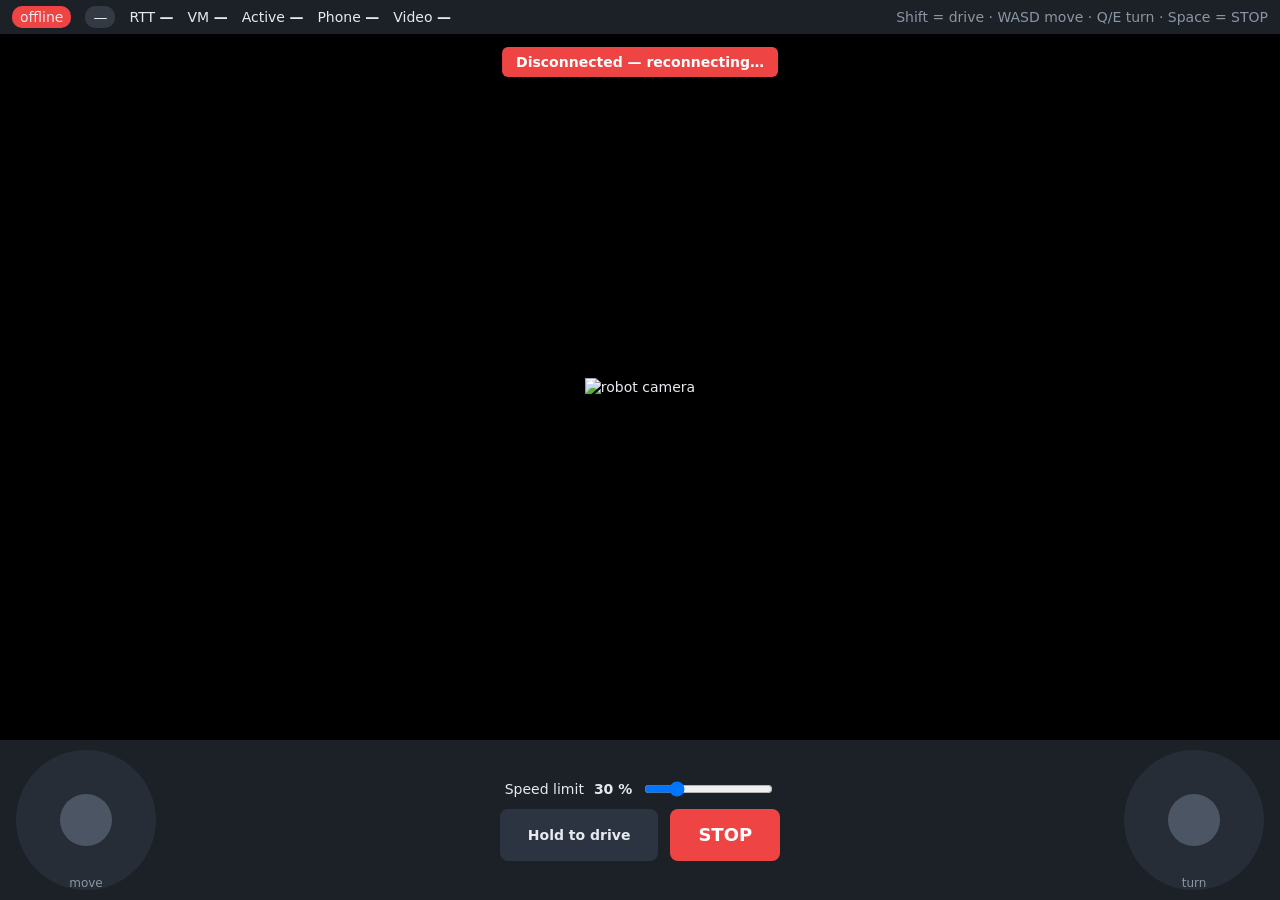
==== pilot-web/index.html @ 061540d0 "Pilot web: video, sticks, keyboard, deadman, STOP, telemetry banners Co-Authored-By: Claude Haiku 4." ====
<!doctype html>
<html lang="en">
<head>
  <meta charset="utf-8">
  <meta name="viewport" content="width=device-width, initial-scale=1">
  <title>MecanumBot Pilot</title>
  <link rel="stylesheet" href="pilot.css">
</head>
<body>
  <header id="bar">
    <span id="conn" class="pill">offline</span>
    <span id="role" class="pill">—</span>
    <span>RTT <b id="rtt">—</b></span>
    <span>VM <b id="vm">—</b></span>
    <span>Active <b id="active">—</b></span>
    <span>Phone <b id="temp">—</b></span>
    <span>Video <b id="video">—</b></span>
    <span class="help">Shift = drive · WASD move · Q/E turn · Space = STOP</span>
  </header>

  <main id="view">
    <img id="stream" alt="robot camera">
    <div id="banners"></div>
  </main>

  <footer id="controls">
    <div class="stick" id="left-stick" data-axes="xy"><div class="knob"></div><span>move</span></div>
    <div class="middle">
      <label class="limit">Speed limit <b id="limit-value">30 %</b>
        <input id="limit" type="range" min="10" max="100" step="5" value="30" autocomplete="off">
      </label>
      <div class="buttons">
        <button id="hold" class="drive-control">Hold to drive</button>
        <button id="stop">STOP</button>
      </div>
    </div>
    <div class="stick" id="right-stick" data-axes="x"><div class="knob"></div><span>turn</span></div>
  </footer>

  <script src="pilot.js"></script>
</body>
</html>
---- pilot-web/pilot.css ----
:root {
  --bg: #111418;
  --panel: #1c2128;
  --text: #e6e9ee;
  --muted: #8b95a3;
  --accent: #3b82f6;
  --ok: #22c55e;
  --warn: #f59e0b;
  --danger: #ef4444;
}

* { box-sizing: border-box; }

html, body {
  margin: 0;
  height: 100%;
  background: var(--bg);
  color: var(--text);
  font: 14px/1.3 system-ui, -apple-system, sans-serif;
  overflow: hidden;
  user-select: none;
}

body { display: flex; flex-direction: column; }

#bar {
  display: flex;
  flex-wrap: wrap;
  gap: 14px;
  align-items: center;
  padding: 6px 12px;
  background: var(--panel);
}
#bar .help { margin-left: auto; color: var(--muted); }
.pill { padding: 2px 8px; border-radius: 10px; background: #333a44; }
.pill.ok { background: var(--ok); color: #000; }
.pill.bad { background: var(--danger); }
.pill.driver { background: var(--accent); }

#view {
  position: relative;
  flex: 1;
  min-height: 0;
  display: flex;
  align-items: center;
  justify-content: center;
  background: #000;
  border: 3px solid transparent;
}
#view.lagging { border-color: var(--danger); }
#stream { max-width: 100%; max-height: 100%; object-fit: contain; }

#banners {
  position: absolute;
  top: 10px;
  left: 50%;
  transform: translateX(-50%);
  display: flex;
  flex-direction: column;
  gap: 6px;
  align-items: center;
}
.banner { padding: 6px 14px; border-radius: 6px; background: var(--warn); color: #000; font-weight: 600; }
.banner.danger { background: var(--danger); color: #fff; }

#controls {
  display: flex;
  justify-content: space-between;
  align-items: center;
  gap: 16px;
  padding: 10px 16px;
  background: var(--panel);
}
.middle { display: flex; flex-direction: column; align-items: center; gap: 10px; }
.limit { display: flex; gap: 10px; align-items: center; }
.buttons { display: flex; gap: 12px; }
button {
  font: inherit;
  font-weight: 700;
  border: 0;
  border-radius: 8px;
  padding: 14px 28px;
  cursor: pointer;
  touch-action: none;
}
#hold { background: #2b3440; color: var(--text); }
#hold.on { background: var(--ok); color: #000; }
#stop { background: var(--danger); color: #fff; font-size: 18px; }

.stick {
  position: relative;
  width: 140px;
  height: 140px;
  border-radius: 50%;
  background: #262d36;
  touch-action: none;
}
.stick span { position: absolute; bottom: -2px; width: 100%; text-align: center; color: var(--muted); font-size: 12px; }
.knob {
  position: absolute;
  left: 50%;
  top: 50%;
  width: 52px;
  height: 52px;
  margin: -26px 0 0 -26px;
  border-radius: 50%;
  background: #4b5563;
}

body.watcher .stick, body.watcher .drive-control, body.watcher #limit {
  opacity: 0.35;
  pointer-events: none;
}
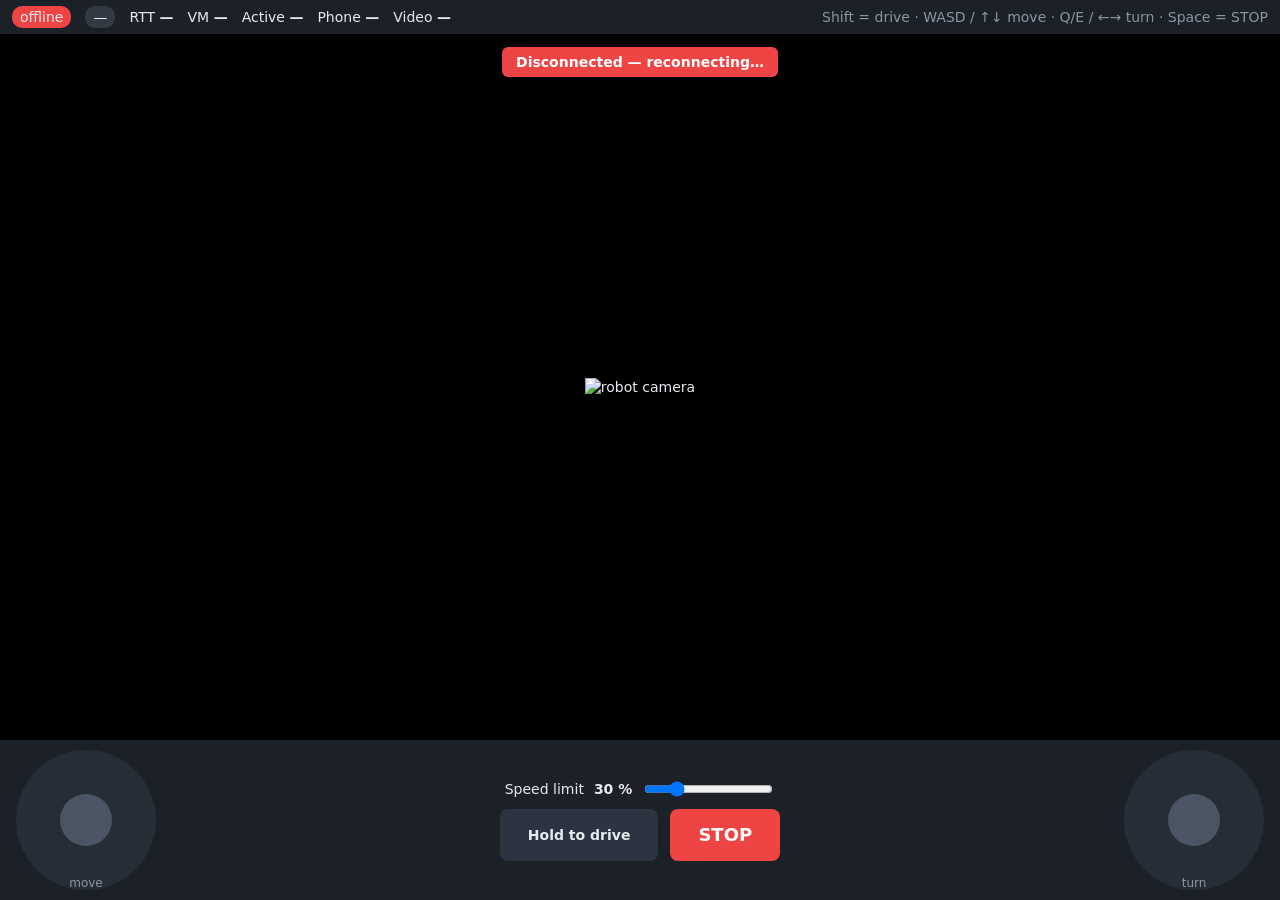
==== commit eb6168aa: "Pilot web: arrow keys drive forward/back and rotate left/right Co-Authored-By: Claude Opus 5.5 <nore" ====
--- a/pilot-web/index.html
+++ b/pilot-web/index.html
@@ -15,7 +15,7 @@
     <span>Active <b id="active">—</b></span>
     <span>Phone <b id="temp">—</b></span>
     <span>Video <b id="video">—</b></span>
-    <span class="help">Shift = drive · WASD move · Q/E turn · Space = STOP</span>
+    <span class="help">Shift = drive · WASD / ↑↓ move · Q/E / ←→ turn · Space = STOP</span>
   </header>
 
   <main id="view">
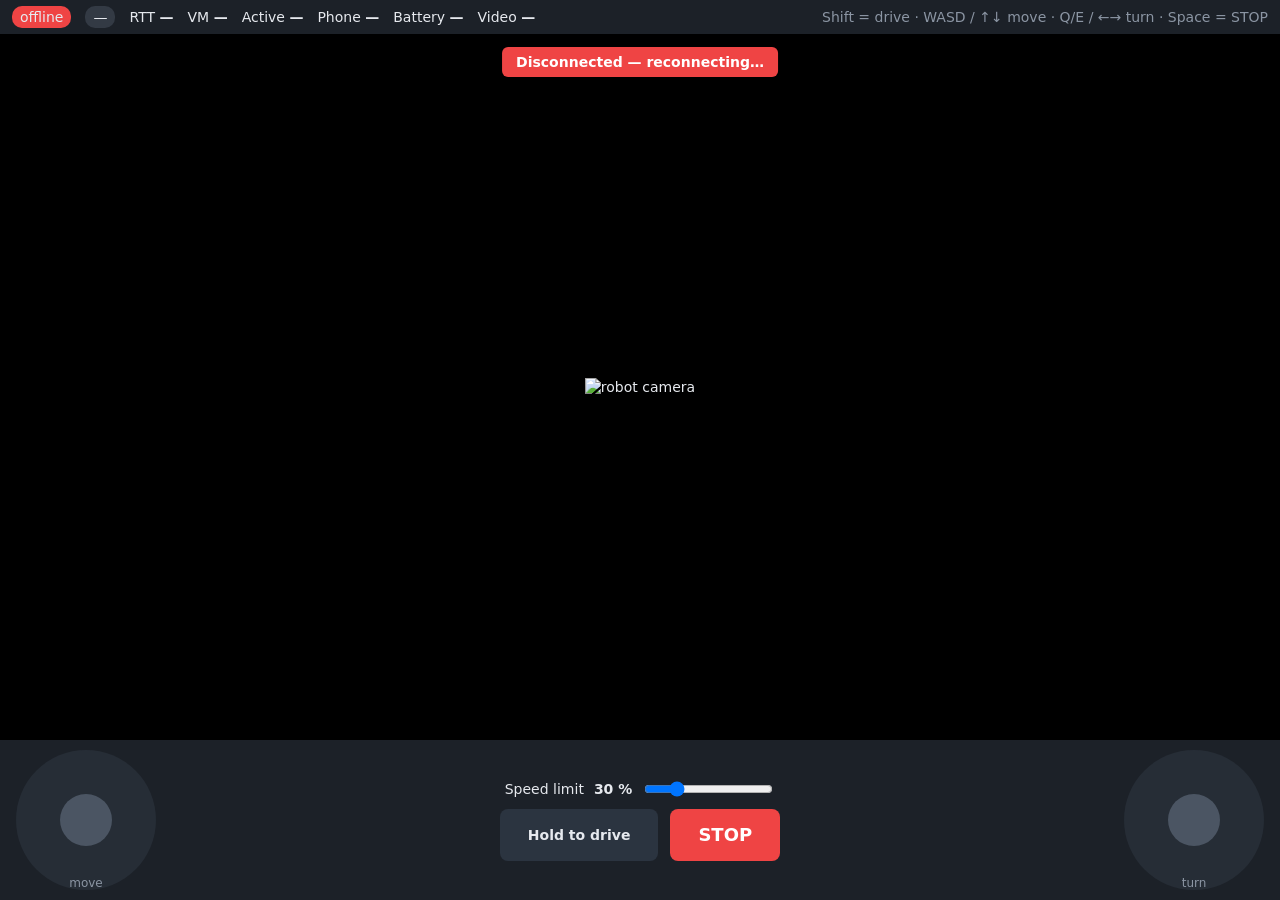
==== commit 43b27b89: "Pilot: phone battery level and charging in telemetry and on the page Co-Authored-By: Claude Opus 5.5" ====
--- a/pilot-web/index.html
+++ b/pilot-web/index.html
@@ -14,6 +14,7 @@
     <span>VM <b id="vm">—</b></span>
     <span>Active <b id="active">—</b></span>
     <span>Phone <b id="temp">—</b></span>
+    <span>Battery <b id="battery">—</b></span>
     <span>Video <b id="video">—</b></span>
     <span class="help">Shift = drive · WASD / ↑↓ move · Q/E / ←→ turn · Space = STOP</span>
   </header>
